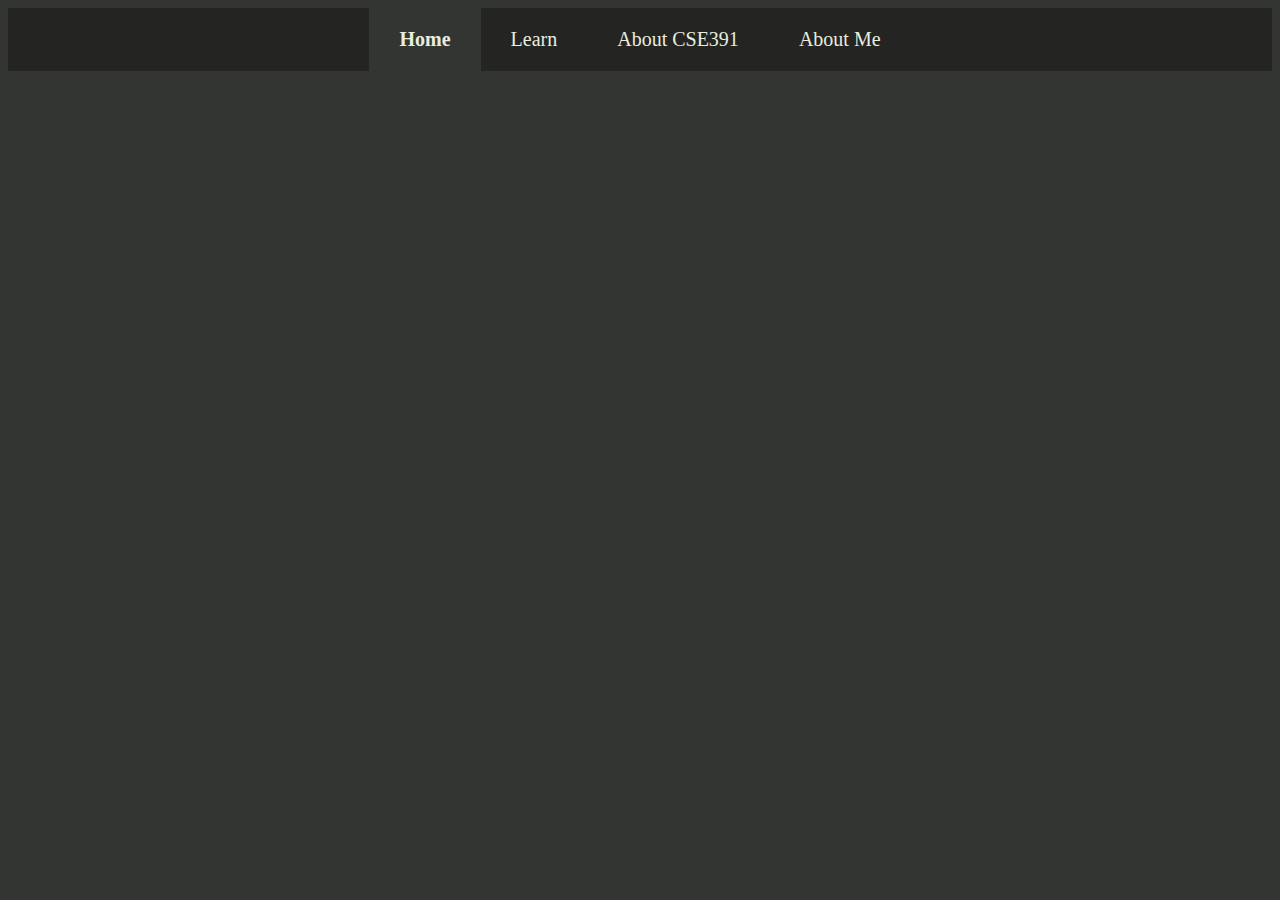
==== index.html @ 1a2f559a "Initial Commit" ====
<!DOCTYPE html>
<html lang="en" dir="ltr">

<head>
    <link rel="stylesheet" href="/styles/master.css">
    <meta charset="utf-8">
    <title>Home</title>
</head>

<body>
    <header>
        <ul class="navbar">
            <li><a class="active navbar-item" href="#">Home</a></li>
            <li><a class="navbar-item" href="#">Learn</a></li>
            <li><a class="navbar-item" href="#">About CSE391</a></li>
            <li><a class="navbar-item" href="#">About Me</a></li>
        </ul>
    </header>    

    <footer>        
    </footer>   
</body>

</html>
---- styles/master.css ----
@import url('https://fonts.googleapis.com/css2?family=Quicksand:wght@300;500;700&display=swap');

body {
    background-color: #333533;
    font-family: 'Quicksand, sans-serif';
}

a {
    display: block;
    text-decoration: none;
}

ul {
    list-style-type: none;
}

h1 {
    font-weight: bolder;
    font-size: 40px;
    padding: 20px;
    margin: 20px;
    text-align: center;
    color: #E8EDDF
}

.navbar {
    padding: 0;
    margin: 0;
    overflow: hidden;
    background-color: #242423;
    font-size: 20px;
    display: flex;
    justify-content: center;
    position: sticky;
    top: 0;
}

.navbar-item {
    padding: 20px;
    padding-left: 30px;
    padding-right: 30px;
    color: #E8EDDF;
    transition: background-color 300ms ease-in-out;
}

.navbar-item:hover {
    background-color: #111111;

}

.active {
    font-weight: bold;
    background-color:  #333533;

}

.image-resizer {
    height: 900px;
    width: 100%;
}

.image-resizer-2 {
    height: 700px;
    width: 107%;
    left: 0;
}

.image-resizer-3 {
    height: 700px;
    width: 100%;
    left: 0;
}

.text-image-section {
    margin: 0;
    padding: 0;
    position: relative;
    text-align: center;
    color: #ffffff;
    transition: all 1s ease-in;
}

.split-section {
    display: flex;
}

.split-section-image {
    left: 0;
}

.split-section-text {
    text-align: center;
    color: #e8eddf;
    padding: 3em;
    font-size: 30px;
    width: 50%;
    justify-content: center;
}

.text-left {
    margin-left: 35px;
}

.text-right {

    margin-right: 35px;
}

.full-width-section {
    display: flex;
    justify-content: center;
    background-color: #242423;
}

.centered {
    position: absolute;
    top: 40%;
    left: 53%;
    transform: translate(-50%,-50%);
    font-size: 40px;
}

.shade {
  width: 100%;
  height: 100%;
  background: rgba(0,0,0,0.5);
  position: absolute;
  top: 0;
  left: 0;
}

.list-section {
    background-color: #252422;
    border-radius: 10px;
    padding: 20px;
    width: 98%;
    display: flex;
    flex-direction: column;
    justify-content: center;
    align-items: center;
}

.list-title {
    padding: 20px;
    margin: 20px;
    font-size: 2em;
    font-weight: bolder;
    text-align: center;
    color: #e8eddf;
}




.book-link {
    padding: 15px;
    background-color: #f5cb5c;
    margin: 15px;
    border-radius: 8px;
    font-size: 20px;
    font-weight: normal;
    text-align: left;
}

.book-link-item {
    display: flex;
    width: 100%;
    height: auto;
}

.book-item {
    width: 85%;
    padding-right: 5px;
}

footer {
    background-color: #242423;

}


.book-link div div a img {
    transition: all 1s ease-in-out;
}

.book-link div div a img:hover {
    height: 42px;
    width: 82px;
}

.name-section {
    color: #e8eddf;
    text-align: center;
    padding: 20px;
}

.title {
    font-size: 40px;
    font-weight: bold;
    font-style: italic;
}

.subtitle {
    font-size: 20px;
    font-weight: normal;
    padding-top: 20px;
}

.image-section {
    display: flex;
    justify-content: center;
    align-items: center;
    padding: 20px;
}

.mypic {
    width: 250px;
    height: 250px;
}

.book-list {
    display: flex;
}

.icon-section {
    display: flex;
    padding: 30px;
    justify-content: center;
    align-items: center;
}

.icon {
    padding-right: 40px;
}

.icon-section div {
    padding: 20px;
    padding-top: 10px;
}

.icon-section div img {
    padding: 10px;
    padding-top: 0px;
}

.split-section-text p a {
    color: #f5cb5c;
}

.button-container {
    display: flex;
    justify-content: center;
}

.button {
    background-color: #f5cb5c;
    font-size: 20px;
    border-radius: 7px;
    padding: 16px;
    width: 50%;
    margin-left: 30px;
}

.button a {
    color: #242423;
    transition: all 200ms ease-in-out;
}

.button a:hover {
    color: white;
    font-weight: bold;

}

.book-link-item. div a img {
    height: 100px;
    width: auto;
}

.info-section {
    background-color: #242423;
    display: flex;
    padding: 2em;
    margin: 2em;
    border-radius: 15px;
    justify-content: center;
}

.info-section-container {
    background-color: #f5cb5c;
    padding: 10px;
    margin: 5em;
    border-radius: 10px;
    width: 50%;
}

.info-section-container-white {
    background-color: #e8eddf;
    padding: 10px;
    margin: 5em;
    border-radius: 10px;
    width: 50%;
    display: flex;
    justify-content: center;
}

.info-section-container-white-2 {
    background-color: #e8eddf;
    padding: 10px;
    margin: 5em;
    border-radius: 10px;
    width: 50%;
}

.info-section-container div h4 {
    text-align: center;
    font-size: 40px;
    font-weight: bolder;
}

.info-section-container-white div h4 {
    text-align: center;
    font-size: 40px;
    font-weight: bolder;
}

.info-section-container-white-2 div h4 {
    text-align: center;
    font-size: 40px;
    font-weight: bolder;
}


.dark-button {
    display: inline;
    background-color: #242423;
    color: #f5cb5c;
    padding: 5px;
    border-radius: 4px;
    font-weight: bold;
    margin-right: 7px;

}

.school-name {
    font-size: 22px;
    padding-right: 30px;
    padding-left: 10px;
    margin-right: 20px;
    margin-left: 10px;
}

.school-time {
    padding: 0px;
    font-weight: light;
    margin-top: 7px;
    padding-right: 30px;
    padding-left: 10px;
    margin-right: 20px;
    margin-left: 10px;

}

.school-subject {
    padding: 0px;
    font-weight: normal;
    padding-right: 30px;
    padding-left: 10px;
    margin-right: 20px;
    margin-left: 10px;
}

table {
    padding: 40px;
    padding-top: 5px;
    margin-top: 10px;
    border-spacing: 20px 40px;
}

tr {
    padding: 40px;
    margin: 40px;
}

td {

}

.td-yellow {
    font-size: 25px;
    text-align: center;
    background-color: #242423;
    color: #f5cb5c;
    padding: 10px;
    border-radius: 7px;
    font-weight: bold;
    margin: 20px;
}

.td-dark {
    font-size: 25px;
    text-align: center;
    background-color: #f5cb5c;
    color: #242423;
    padding: 10px;
    border-radius: 7px;
    font-weight: bold;
    margin: 20px;
}

.hobbies-link-item {
    display: flex;
    width: 100%;
    height: auto;
}

.hobbies-book-item {
    width: 85%;
    padding-right: 5px;
}

.project-desc {
    padding: 0px;
    font-weight: normal;
    margin-top: 10px;
    padding-right: 30px;
    padding-left: 10px;
    margin-right: 20px;
    margin-left: 10px;

}

.hobbies {
    display: flex;
    padding: 20px;
    margin: 20px;
    font-size: 22px;
    justify-content: space-between;
}

.go-right {
    align-items: flex-end;
}

.lm {
    font-size: 20px;
    color: #f5cb5c;
    text-align: center;
    padding: 10px;
    margin: 10px;
}

.dark-button-2 {
    display: inline;
    background-color: #242423;
    color: #e8eddf;
    padding: 5px;
    border-radius: 4px;
    font-weight: bold;
    margin-right: 7px;

}
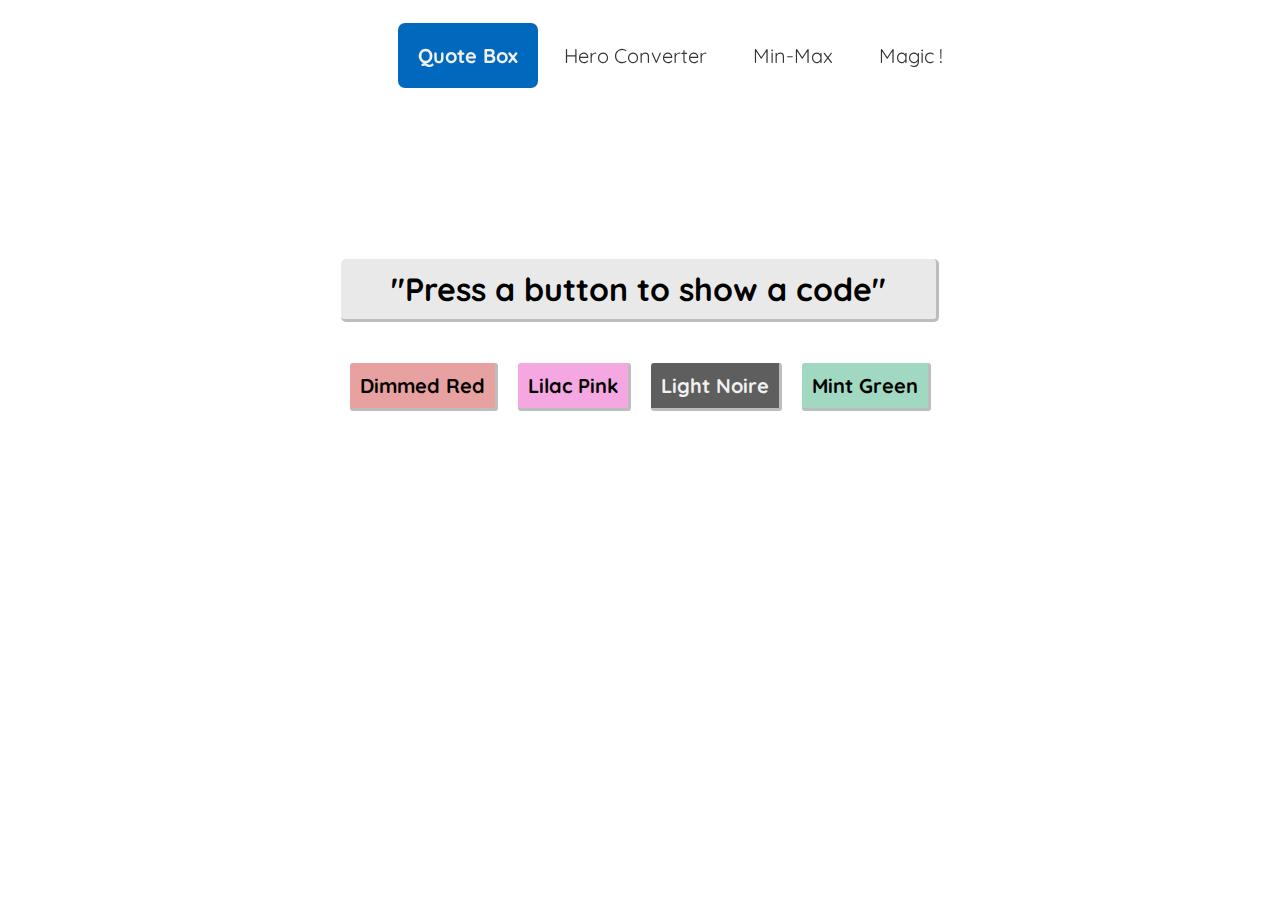
==== commit 982a6b5a: "Complete Quote Box" ====
--- a/index.html
+++ b/index.html
@@ -10,15 +10,31 @@
 <body>
     <header>
         <ul class="navbar">
-            <li><a class="active navbar-item" href="#">Home</a></li>
-            <li><a class="navbar-item" href="#">Learn</a></li>
-            <li><a class="navbar-item" href="#">About CSE391</a></li>
-            <li><a class="navbar-item" href="#">About Me</a></li>
+            <li><a class="active navbar-item" href="#">Quote Box</a></li>
+            <li><a class="navbar-item" href="./hero_conv.html">Hero Converter</a></li>
+            <li><a class="navbar-item" href="./min_max.html">Min-Max</a></li>
+            <li><a class="navbar-item" href="./magic.html">Magic !</a></li>
         </ul>
-    </header>    
+    </header>
+
+    <section class="quote-section">
+        <div class="quote-text">
+            <div>
+                <h1 id="quote-box">"Press a button to show a code"</h1>
+            </div>
+        </div>
+        <div class="quote-button-group">
+            <button class="quote-button bg-rouge" onclick="showQuote('rouge')">Dimmed Red</button>
+            <button class="quote-button bg-lyla" onclick="showQuote('lyla')">Lilac Pink</button>
+            <button class="quote-button bg-noire" onclick="showQuote('noire')">Light Noire</button>
+            <button class="quote-button bg-imola" onclick="showQuote('mint')">Mint Green</button>            
+        </div>        
+    </section>
 
     <footer>        
     </footer>   
+
+    <script src="/scripts/showQuote.js"></script>
 </body>
 
 </html>
--- a/styles/master.css
+++ b/styles/master.css
@@ -1,8 +1,13 @@
 @import url('https://fonts.googleapis.com/css2?family=Quicksand:wght@300;500;700&display=swap');
 
-body {
-    background-color: #333533;
-    font-family: 'Quicksand, sans-serif';
+* {
+    font-family: 'Quicksand', sans-serif;
+}
+
+button {
+    font-family: 'Quicksand';
+    font-size: 20px;
+    font-weight: bold;
 }
 
 a {
@@ -11,452 +16,113 @@
 }
 
 ul {
-    list-style-type: none;
-}
-
-h1 {
-    font-weight: bolder;
-    font-size: 40px;
-    padding: 20px;
-    margin: 20px;
-    text-align: center;
-    color: #E8EDDF
-}
-
-.navbar {
-    padding: 0;
-    margin: 0;
-    overflow: hidden;
-    background-color: #242423;
-    font-size: 20px;
-    display: flex;
-    justify-content: center;
-    position: sticky;
+    list-style-type: none;       
+    position: fixed;
+    width: 100%;
     top: 0;
 }
 
-.navbar-item {
+/*navbar customization here*/
+
+.navbar {    
+    font-size: 20px;
+    display: flex;
+    justify-content: center;    
+    position: sticky; 
+    border-radius: 10px;    
+}
+
+.navbar-item {    
     padding: 20px;
-    padding-left: 30px;
-    padding-right: 30px;
-    color: #E8EDDF;
-    transition: background-color 300ms ease-in-out;
+    margin: 3px;
+    color: #353535;
+    transition: all 300ms ease-in-out;    
 }
 
 .navbar-item:hover {
-    background-color: #111111;
-
+    background-color: #0078da;
+    color: #f1f1f1;
+    border-radius: 7px;
 }
 
 .active {
     font-weight: bold;
-    background-color:  #333533;
-
+    background-color:  #0069be;
+    color: #f1f1f1;
+    border-radius: 7px;
 }
 
-.image-resizer {
-    height: 900px;
+/* quote section */
+
+.quote-section {
+    display: flex;
+    justify-content: center;
+    flex-direction: column;    
+}
+
+/* Quote text */
+
+.quote-text {
+    margin-top: 10%;
+    margin-bottom: 10px;
+    display: flex;
+    justify-content: center;
+}
+
+#quote-box {
+    padding: 10px;
+    padding-right: 50px;
+    padding-left: 50px;
+    background-color: rgb(233, 233, 233);
+    border-radius: 5px;
+    border-right: 3px solid #bdbdbd;
+    border-bottom: 3px solid #bdbdbd;
+    text-align: center;
+}
+
+/* Quote buttons */
+
+.quote-button-group {
+    display: flex;
+    justify-content: center;
     width: 100%;
 }
 
-.image-resizer-2 {
-    height: 700px;
-    width: 107%;
-    left: 0;
+.quote-button {     
+    border: 0;  
+    border-radius: 3px;
+    border-right: 3px solid #bdbdbd;
+    border-bottom: 3px solid #bdbdbd;
+    padding: 10px;
+    margin: 10px;
+    font-size: 20px;
 }
 
-.image-resizer-3 {
-    height: 700px;
-    width: 100%;
-    left: 0;
+.bg-rouge {
+    background-color: rgb(231, 161, 161);
 }
 
-.text-image-section {
-    margin: 0;
-    padding: 0;
-    position: relative;
-    text-align: center;
-    color: #ffffff;
-    transition: all 1s ease-in;
+.bg-lyla {
+    background-color: #f5a7e1;
 }
 
-.split-section {
-    display: flex;
+.bg-noire {
+    background-color: #5e5e5e;
+    color: #f1f1f1;
 }
 
-.split-section-image {
-    left: 0;
+.bg-imola {
+    background-color: #a0d8c1;    
 }
 
-.split-section-text {
-    text-align: center;
-    color: #e8eddf;
-    padding: 3em;
-    font-size: 30px;
-    width: 50%;
-    justify-content: center;
-}
+/* Quote Buttons Animations */
 
-.text-left {
-    margin-left: 35px;
-}
-
-.text-right {
-
-    margin-right: 35px;
-}
-
-.full-width-section {
-    display: flex;
-    justify-content: center;
-    background-color: #242423;
-}
-
-.centered {
-    position: absolute;
-    top: 40%;
-    left: 53%;
-    transform: translate(-50%,-50%);
-    font-size: 40px;
-}
-
-.shade {
-  width: 100%;
-  height: 100%;
-  background: rgba(0,0,0,0.5);
-  position: absolute;
-  top: 0;
-  left: 0;
-}
-
-.list-section {
-    background-color: #252422;
-    border-radius: 10px;
-    padding: 20px;
-    width: 98%;
-    display: flex;
-    flex-direction: column;
-    justify-content: center;
-    align-items: center;
-}
-
-.list-title {
-    padding: 20px;
-    margin: 20px;
-    font-size: 2em;
-    font-weight: bolder;
-    text-align: center;
-    color: #e8eddf;
+div button:hover {  
+    cursor: pointer;  
+    border-right: 5px solid #bdbdbd;
+    border-bottom: 5px solid #bdbdbd;
+    transition: all 100ms ease-in-out;
 }
 
 
 
-
-.book-link {
-    padding: 15px;
-    background-color: #f5cb5c;
-    margin: 15px;
-    border-radius: 8px;
-    font-size: 20px;
-    font-weight: normal;
-    text-align: left;
-}
-
-.book-link-item {
-    display: flex;
-    width: 100%;
-    height: auto;
-}
-
-.book-item {
-    width: 85%;
-    padding-right: 5px;
-}
-
-footer {
-    background-color: #242423;
-
-}
-
-
-.book-link div div a img {
-    transition: all 1s ease-in-out;
-}
-
-.book-link div div a img:hover {
-    height: 42px;
-    width: 82px;
-}
-
-.name-section {
-    color: #e8eddf;
-    text-align: center;
-    padding: 20px;
-}
-
-.title {
-    font-size: 40px;
-    font-weight: bold;
-    font-style: italic;
-}
-
-.subtitle {
-    font-size: 20px;
-    font-weight: normal;
-    padding-top: 20px;
-}
-
-.image-section {
-    display: flex;
-    justify-content: center;
-    align-items: center;
-    padding: 20px;
-}
-
-.mypic {
-    width: 250px;
-    height: 250px;
-}
-
-.book-list {
-    display: flex;
-}
-
-.icon-section {
-    display: flex;
-    padding: 30px;
-    justify-content: center;
-    align-items: center;
-}
-
-.icon {
-    padding-right: 40px;
-}
-
-.icon-section div {
-    padding: 20px;
-    padding-top: 10px;
-}
-
-.icon-section div img {
-    padding: 10px;
-    padding-top: 0px;
-}
-
-.split-section-text p a {
-    color: #f5cb5c;
-}
-
-.button-container {
-    display: flex;
-    justify-content: center;
-}
-
-.button {
-    background-color: #f5cb5c;
-    font-size: 20px;
-    border-radius: 7px;
-    padding: 16px;
-    width: 50%;
-    margin-left: 30px;
-}
-
-.button a {
-    color: #242423;
-    transition: all 200ms ease-in-out;
-}
-
-.button a:hover {
-    color: white;
-    font-weight: bold;
-
-}
-
-.book-link-item. div a img {
-    height: 100px;
-    width: auto;
-}
-
-.info-section {
-    background-color: #242423;
-    display: flex;
-    padding: 2em;
-    margin: 2em;
-    border-radius: 15px;
-    justify-content: center;
-}
-
-.info-section-container {
-    background-color: #f5cb5c;
-    padding: 10px;
-    margin: 5em;
-    border-radius: 10px;
-    width: 50%;
-}
-
-.info-section-container-white {
-    background-color: #e8eddf;
-    padding: 10px;
-    margin: 5em;
-    border-radius: 10px;
-    width: 50%;
-    display: flex;
-    justify-content: center;
-}
-
-.info-section-container-white-2 {
-    background-color: #e8eddf;
-    padding: 10px;
-    margin: 5em;
-    border-radius: 10px;
-    width: 50%;
-}
-
-.info-section-container div h4 {
-    text-align: center;
-    font-size: 40px;
-    font-weight: bolder;
-}
-
-.info-section-container-white div h4 {
-    text-align: center;
-    font-size: 40px;
-    font-weight: bolder;
-}
-
-.info-section-container-white-2 div h4 {
-    text-align: center;
-    font-size: 40px;
-    font-weight: bolder;
-}
-
-
-.dark-button {
-    display: inline;
-    background-color: #242423;
-    color: #f5cb5c;
-    padding: 5px;
-    border-radius: 4px;
-    font-weight: bold;
-    margin-right: 7px;
-
-}
-
-.school-name {
-    font-size: 22px;
-    padding-right: 30px;
-    padding-left: 10px;
-    margin-right: 20px;
-    margin-left: 10px;
-}
-
-.school-time {
-    padding: 0px;
-    font-weight: light;
-    margin-top: 7px;
-    padding-right: 30px;
-    padding-left: 10px;
-    margin-right: 20px;
-    margin-left: 10px;
-
-}
-
-.school-subject {
-    padding: 0px;
-    font-weight: normal;
-    padding-right: 30px;
-    padding-left: 10px;
-    margin-right: 20px;
-    margin-left: 10px;
-}
-
-table {
-    padding: 40px;
-    padding-top: 5px;
-    margin-top: 10px;
-    border-spacing: 20px 40px;
-}
-
-tr {
-    padding: 40px;
-    margin: 40px;
-}
-
-td {
-
-}
-
-.td-yellow {
-    font-size: 25px;
-    text-align: center;
-    background-color: #242423;
-    color: #f5cb5c;
-    padding: 10px;
-    border-radius: 7px;
-    font-weight: bold;
-    margin: 20px;
-}
-
-.td-dark {
-    font-size: 25px;
-    text-align: center;
-    background-color: #f5cb5c;
-    color: #242423;
-    padding: 10px;
-    border-radius: 7px;
-    font-weight: bold;
-    margin: 20px;
-}
-
-.hobbies-link-item {
-    display: flex;
-    width: 100%;
-    height: auto;
-}
-
-.hobbies-book-item {
-    width: 85%;
-    padding-right: 5px;
-}
-
-.project-desc {
-    padding: 0px;
-    font-weight: normal;
-    margin-top: 10px;
-    padding-right: 30px;
-    padding-left: 10px;
-    margin-right: 20px;
-    margin-left: 10px;
-
-}
-
-.hobbies {
-    display: flex;
-    padding: 20px;
-    margin: 20px;
-    font-size: 22px;
-    justify-content: space-between;
-}
-
-.go-right {
-    align-items: flex-end;
-}
-
-.lm {
-    font-size: 20px;
-    color: #f5cb5c;
-    text-align: center;
-    padding: 10px;
-    margin: 10px;
-}
-
-.dark-button-2 {
-    display: inline;
-    background-color: #242423;
-    color: #e8eddf;
-    padding: 5px;
-    border-radius: 4px;
-    font-weight: bold;
-    margin-right: 7px;
-
-}
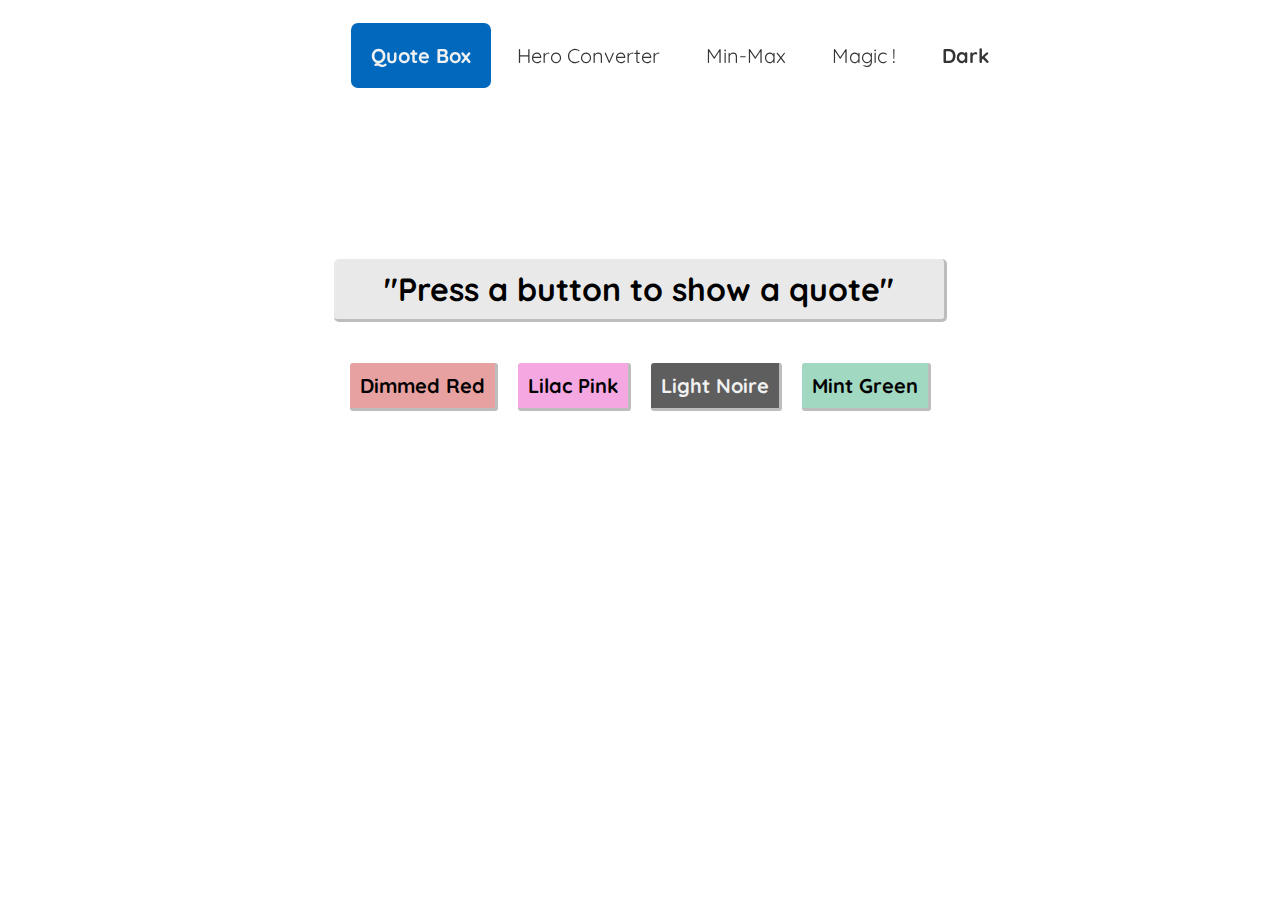
==== commit 3e4a37fa: "Add theme option" ====
--- a/index.html
+++ b/index.html
@@ -4,7 +4,7 @@
 <head>
     <link rel="stylesheet" href="/styles/master.css">
     <meta charset="utf-8">
-    <title>Home</title>
+    <title>Quote Box</title>
 </head>
 
 <body>
@@ -14,13 +14,14 @@
             <li><a class="navbar-item" href="./hero_conv.html">Hero Converter</a></li>
             <li><a class="navbar-item" href="./min_max.html">Min-Max</a></li>
             <li><a class="navbar-item" href="./magic.html">Magic !</a></li>
+            <li><button id="theme-btn" class="navbar-item" onclick="changeTheme()">Dark</button></li>
         </ul>
     </header>
 
     <section class="quote-section">
         <div class="quote-text">
             <div>
-                <h1 id="quote-box">"Press a button to show a code"</h1>
+                <h1 id="quote-box">"Press a button to show a quote"</h1>
             </div>
         </div>
         <div class="quote-button-group">
@@ -35,6 +36,7 @@
     </footer>   
 
     <script src="/scripts/showQuote.js"></script>
+    <script src="/scripts/theme.js"></script>
 </body>
 
 </html>
--- a/styles/master.css
+++ b/styles/master.css
@@ -24,18 +24,24 @@
 
 /*navbar customization here*/
 
+#theme-btn {
+    text-decoration: none;
+    border: 0;    
+}
+
 .navbar {    
     font-size: 20px;
     display: flex;
     justify-content: center;    
-    position: sticky; 
-    border-radius: 10px;    
+    position: sticky;     
 }
 
 .navbar-item {    
+    background-color: #ffffff;    
     padding: 20px;
     margin: 3px;
     color: #353535;
+    border-radius: 10px;    
     transition: all 300ms ease-in-out;    
 }
 
@@ -117,12 +123,137 @@
 
 /* Quote Buttons Animations */
 
-div button:hover {  
+.quote-button-group button:hover {  
     cursor: pointer;  
     border-right: 5px solid #bdbdbd;
     border-bottom: 5px solid #bdbdbd;
     transition: all 100ms ease-in-out;
 }
 
-
-
+/* Quote Button styling ends here */
+
+/* Converter Styling, button styling starts here */
+
+.convert-section {
+    margin-top: 10%;
+    display: flex;
+    justify-content: center;  
+    font-size: 21px;  
+}
+
+.convert-bar {    
+    background-color: rgb(101, 232, 255);    
+    display: flex;
+    justify-content: center;
+    align-items: center;
+    border-radius: 5px;
+    padding: 19px;
+    padding-left: 10%;
+    padding-right: 10%;
+    border: 0;
+    border-right: 3px solid #bdbdbd;
+    border-bottom: 3px solid #bdbdbd;
+}
+
+.convert-bar div span {       
+    padding: 5px;
+}
+
+.convert-bar div input {        
+    margin-left: 8px;
+    margin-right: 8px;
+    border: 0;
+    border-radius: 7px;
+    padding: 11px;
+}
+
+.convert-bar select {
+    border-radius: 7px;    
+    font-size: 21px;
+    padding: 5px;
+    background-color: rgb(248, 248, 248);
+}
+
+/* convert section animation */
+
+select:hover {    
+    cursor: pointer;
+    background-color: rgb(219, 219, 219);;
+}
+
+.convert-bar:hover {
+    border-right: 5px solid #bdbdbd;
+    border-bottom: 5px solid #bdbdbd;
+    transition: border 200ms ease-out;
+}
+
+/* Converter Go button styling */
+
+#go-button {
+    font-weight: normal;
+    padding: 6px;
+    border-radius: 4px;
+    margin: 0;
+    margin-right: 10px;
+    margin-left: 10px;
+    border: 1px solid black;
+    background-color: rgb(248, 248, 248);
+}
+
+#go-button:hover {
+    cursor: pointer;
+    background-color: rgb(230, 230, 230);;
+}
+
+
+/* min-max styling starts here */
+
+.fl-display {
+    display: flex;        
+}
+
+.mx-section {
+    justify-content: center;
+    margin-top: 10%;    
+}
+
+.mx-inner {
+    background-color: bisque;
+    border-radius: 7px;
+    border: 0;
+    border-right: 2px solid #bdbdbd;
+    border-bottom: 2px solid #bdbdbd;
+    padding: 20px;
+}
+
+.mx-row {    
+    flex-direction: row;    
+}
+
+.mx-column {    
+    flex-direction: column;
+    justify-content: start;    
+}
+
+.mxcl-right {
+    align-items: flex-end;    
+}
+
+.mxcl-left {
+    align-items: flex-start;
+    margin-left: 10px;
+}
+
+.mxcl-left input {
+    margin-bottom: 5px;
+    margin-top: 5px;
+}
+
+.mxcl-left span {
+    font-weight: bold;
+}
+
+.fl-display div span {
+    margin-top: 10px;
+    font-size: 25px;
+}